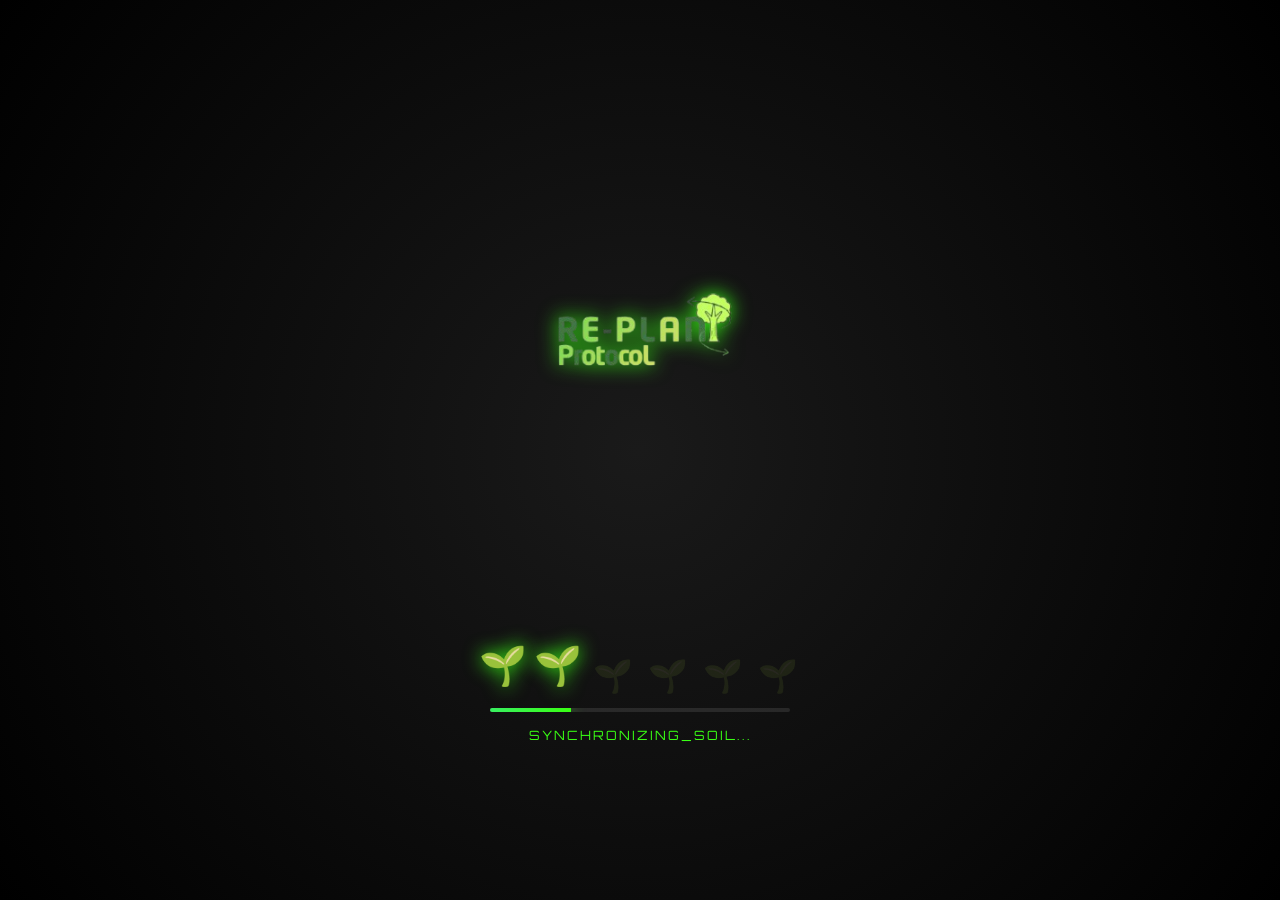
==== index.html @ 98d72b19 "subida2" ====
<!DOCTYPE html>
<html lang="pt-br">
<head>
    <meta charset="UTF-8">
    <meta name="viewport" content="width=device-width, initial-scale=1.0">
    <title>REPLANT | Initializing Protocol</title>
    <link rel="stylesheet" href="./css/index.css">
    <!-- Fontes Futuristas -->
    <link href="https://fonts.googleapis.com/css2?family=Orbitron:wght@400;700&family=Rajdhani:wght@500;700&display=swap" rel="stylesheet">

  
</head>
<body>

    <div class="main-container">
        
        <!-- TELA DE LOADING -->
        <div id="loading-screen">
            <img src="./image/RE-PLANT12-removebg-preview.png" class="logo-loading" alt="REPLANT">
            
            <!-- Mudinhas que vão "nascer" em sequência -->
            <div class="seedlings-container" id="seedling-box">
                <span class="seedling">🌱</span>
                <span class="seedling">🌱</span>
                <span class="seedling">🌱</span>
                <span class="seedling">🌱</span>
                <span class="seedling">🌱</span>
                <span class="seedling">🌱</span>
            </div>

            <div class="load-bar">
                <div class="load-fill" id="progress-fill"></div>
            </div>
            <p id="status-text" class="load-text">INITIALIZING_PROTOCOL...</p>
        </div>

       
        <section id="select-screen">
            <h2 class="hud-title">SELECT_ACCESS_LEVEL</h2>
            <div class="choice-container">
                <button class="choice-card blue-border" onclick="window.location.href='./cad-empresa.html'">
                    <h3 style="color: var(--cyber-blue)">CORPORATIVO</h3>
                    <p>CREDITOS DE CARBONO PRA EMPRESAS</p>
                </button>

                <button class="choice-card blue-border" onclick="window.location.href='./cad-empresa.html'">
                    <h3 style="color: var(--cyber-blue)">SHOP</h3>
                    <p>AJUDE A SALVAR NOSSO PLANETA!</p>
                </button>

                <button class="choice-card green-border" onclick="window.location.href='./semeador.html'">
    <h3 style="color: var(--neon-green)">SEMEADOR PLANTE PARA GANHAR DINHEIRO!</h3>
    <p>PLANTIO E CUIDADO</p>
    <span>ACESSAR_MÓDULO</span>
</button>
            </div>
        </section>

    </div>
        <footer>
            <p class="footer-text">RE-PLANT © 2026 - ALL RIGHTS RESERVED by EVO-LAB</p>
        </footer>

    <script src="js/index.js"></script>
    <footer>
            <p class="footer-text">RE-PLANT © 2026 - ALL RIGHTS RESERVED by EVO-LAB</p>
        </footer>
</body>
</html>
---- css/index.css ----
/* --- VARIÁVEIS E RESET --- */
:root {
    --neon-green: #39ff14;
    --cyber-blue: #39f061;
    --dark-bg: #020c05;
}

* {
    margin: 0;
    padding: 0;
    box-sizing: border-box;
}

body, html {
    width: 100%;
    height: 100%;
    background-color: var(--dark-bg);
    color: white;
    font-family: 'Rajdhani', sans-serif;
    overflow: hidden; /* Evita que a tela role durante o loading */
}

/* --- TELA DE LOADING (FIXA) --- */
#loading-screen {
    position: fixed;
    top: 0;
    left: 0;
    width: 100vw;
    height: 100vh;
    background: radial-gradient(circle, #1a1a1a 0%, #000 100%);
    display: flex;
    flex-direction: column;
    justify-content: center;
    align-items: center;
    z-index: 9999;
    transition: opacity 0.8s ease-out;
}

/* --- LOGO COM ANIMAÇÃO CORRIGIDA --- */
.logo-loading {
    width: 450px;
    max-width: 90%; /* Responsivo para celulares */
    height: auto;
    margin-bottom: 40px;
    filter: drop-shadow(0 0 10px var(--neon-green));
    
    /* Corrigido: de 82s para 2s e adicionado o nome da animação */
    animation: pulse 2s infinite ease-in-out;
}

/* --- CONTAINER DAS MUDINHAS --- */
.seedlings-container {
    display: flex;
    gap: 15px;
    margin-bottom: 20px;
    font-size: 2rem;
}

.seedling {
    opacity: 0.1;
    transform: translateY(10px);
    transition: all 0.4s ease;
}

.seedling.planted {
    opacity: 1;
    transform: translateY(0) scale(1.2);
    filter: drop-shadow(0 0 8px var(--neon-green));
}

/* --- BARRA DE PROGRESSO --- */
.load-bar {
    width: 300px;
    max-width: 80%;
    height: 4px;
    background: rgba(255, 255, 255, 0.1);
    border-radius: 2px;
    overflow: hidden;
    position: relative;
}

.load-fill {
    width: 0%; /* Controlado pelo JS */
    height: 100%;
    background: linear-gradient(90deg, var(--cyber-blue), var(--neon-green));
    box-shadow: 0 0 15px var(--neon-green);
    transition: width 0.3s ease;
}

.load-text {
    margin-top: 15px;
    font-family: 'Orbitron', sans-serif;
    letter-spacing: 2px;
    font-size: 0.8rem;
    color: var(--neon-green);
    text-transform: uppercase;
    text-align: center;
}

/* --- TELA DE SELEÇÃO --- */
#select-screen {
    display: none; /* JS muda para 'flex' após carregar */
    height: 100vh;
    width: 100%;
    flex-direction: column;
    justify-content: center;
    align-items: center;
    text-align: center;
    animation: fadeIn 1s ease;
}

.hud-title {
    font-family: 'Orbitron', sans-serif;
    margin-bottom: 40px;
    color: var(--cyber-blue);
    text-shadow: 0 0 10px var(--cyber-blue);
}

.choice-container {
    display: flex;
    gap: 20px;
}

.choice-card {
    background: rgba(255, 255, 255, 0.05);
    border: 2px solid;
    padding: 30px;
    cursor: pointer;
    transition: 0.3s;
    color: white;
    width: 220px;
    text-decoration: none;
}

.blue-border { border-color: var(--cyber-blue); }
.green-border { border-color: var(--neon-green); }

.choice-card:hover {
    background: rgba(255, 255, 255, 0.1);
    transform: scale(1.05) translateY(-5px);
    box-shadow: 0 0 20px currentColor;
}

/* --- DEFINIÇÕES DAS ANIMAÇÕES (KEYFRAMES) --- */

/* Animação de Pulso do Logo */
@keyframes pulse {
    0%, 100% { 
        transform: scale(1); 
        filter: drop-shadow(0 0 10px var(--neon-green));
    }
    50% { 
        transform: scale(1.05); 
        filter: drop-shadow(0 0 20px var(--neon-green));
    }
}

/* Animação de Entrada da Tela */
@keyframes fadeIn {
    from { opacity: 0; transform: translateY(20px); }
    to { opacity: 1; transform: translateY(0); }
}

/* --- RESPONSIVIDADE PARA CELULAR --- */
@media (max-width: 600px) {
    .choice-container {
        flex-direction: column;
    }
    .choice-card {
        width: 280px;
    }
    .hud-title {
        font-size: 1.2rem;
    }
}
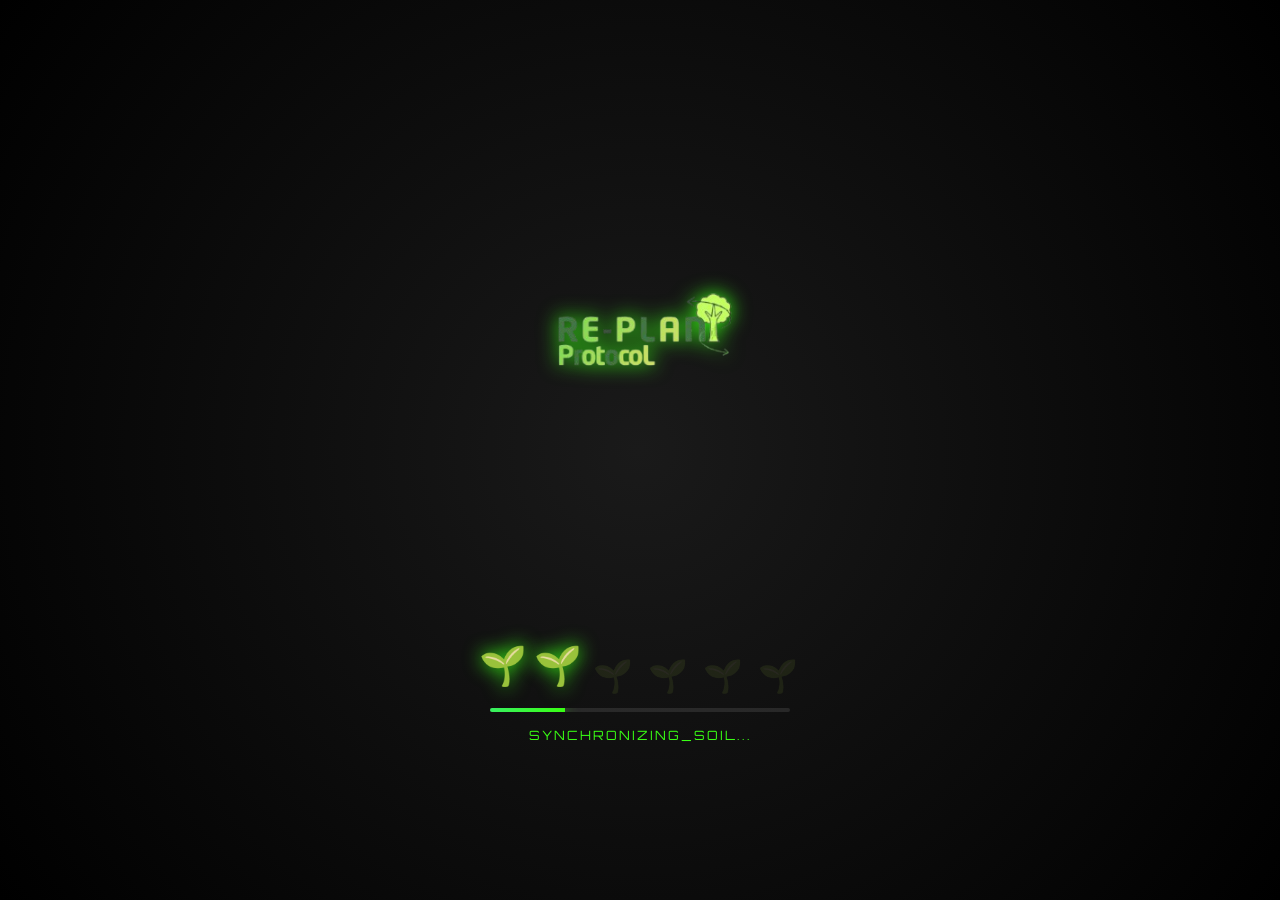
==== commit a34a199b: "subida 2 apis" ====
--- a/index.html
+++ b/index.html
@@ -57,13 +57,9 @@
         </section>
 
     </div>
-        <footer>
-            <p class="footer-text">RE-PLANT © 2026 - ALL RIGHTS RESERVED by EVO-LAB</p>
-        </footer>
-
+       
+</body>
     <script src="js/index.js"></script>
-    <footer>
-            <p class="footer-text">RE-PLANT © 2026 - ALL RIGHTS RESERVED by EVO-LAB</p>
-        </footer>
-</body>
+    <script src="js/apis.js"></script>
+    
 </html>
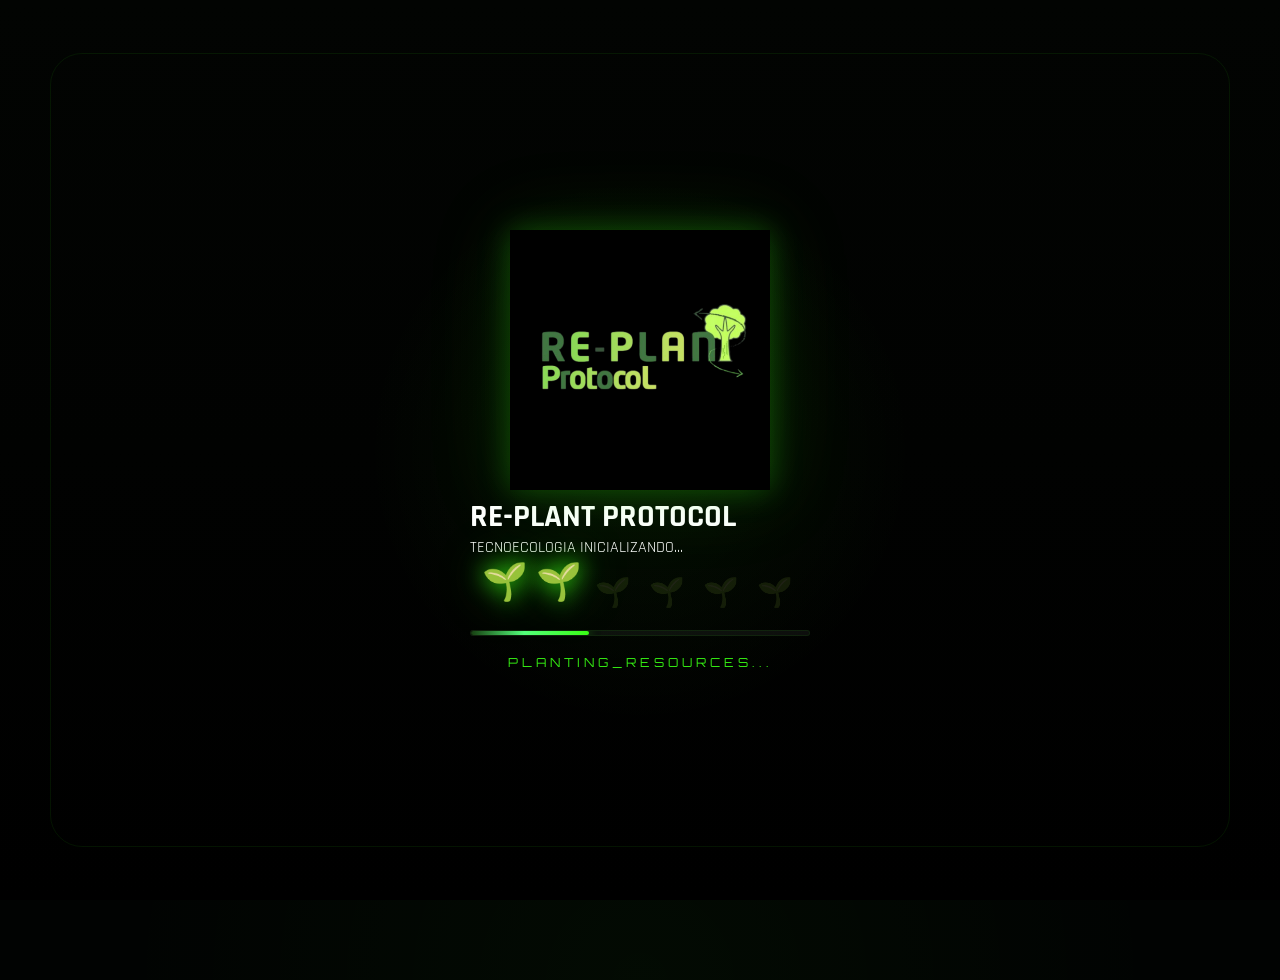
==== commit 42915546: "mvp 2.0" ====
--- a/index.html
+++ b/index.html
@@ -15,49 +15,226 @@
     <div class="main-container">
         
         <!-- TELA DE LOADING -->
-        <div id="loading-screen">
-            <img src="./image/RE-PLANT12-removebg-preview.png" class="logo-loading" alt="REPLANT">
-            
-            <!-- Mudinhas que vão "nascer" em sequência -->
-            <div class="seedlings-container" id="seedling-box">
-                <span class="seedling">🌱</span>
-                <span class="seedling">🌱</span>
-                <span class="seedling">🌱</span>
-                <span class="seedling">🌱</span>
-                <span class="seedling">🌱</span>
-                <span class="seedling">🌱</span>
-            </div>
-
-            <div class="load-bar">
-                <div class="load-fill" id="progress-fill"></div>
-            </div>
-            <p id="status-text" class="load-text">INITIALIZING_PROTOCOL...</p>
-        </div>
+        <!-- TELA DE LOADING MELHORADA -->
+<div id="loading-screen">
+
+    <!-- Background Glow -->
+    <div class="ambient-glow"></div>
+
+    <!-- Grid futurista -->
+    <div class="grid-overlay"></div>
+
+    <!-- Logo -->
+    <div class="logo-wrapper">
+        <img src="./image/Design sem nome.png"
+             class="logo-loading"
+             alt="REPLANT">
+    </div>
+
+    <!-- Texto -->
+    <div class="loading-content">
+
+        <h1 class="protocol-title">
+            RE-PLANT <span>PROTOCOL</span>
+        </h1>
+
+        <p class="protocol-subtitle">
+            TECNOECOLOGIA INICIALIZANDO...
+        </p>
+
+        <!-- Mudinhas -->
+        <div class="seedlings-container" id="seedling-box">
+
+            <span class="seedling">🌱</span>
+            <span class="seedling">🌱</span>
+            <span class="seedling">🌱</span>
+            <span class="seedling">🌱</span>
+            <span class="seedling">🌱</span>
+            <span class="seedling">🌱</span>
+
+        </div>
+
+        <!-- Barra -->
+        <div class="load-bar">
+            <div class="load-fill" id="progress-fill"></div>
+        </div>
+
+        <!-- Status -->
+        <div class="status-wrapper">
+
+            <span class="status-dot"></span>
+
+            <p id="status-text" class="load-text">
+                SYNCHRONIZING_ECOSYSTEM...
+            </p>
+
+        </div>
+
+    </div>
+
+</div>
 
        
-        <section id="select-screen">
-            <h2 class="hud-title">SELECT_ACCESS_LEVEL</h2>
-            <div class="choice-container">
-                <button class="choice-card blue-border" onclick="window.location.href='./cad-empresa.html'">
-                    <h3 style="color: var(--cyber-blue)">CORPORATIVO</h3>
-                    <p>CREDITOS DE CARBONO PRA EMPRESAS</p>
-                </button>
-
-                <button class="choice-card blue-border" onclick="window.location.href='./cad-empresa.html'">
-                    <h3 style="color: var(--cyber-blue)">SHOP</h3>
-                    <p>AJUDE A SALVAR NOSSO PLANETA!</p>
-                </button>
-
-                <button class="choice-card green-border" onclick="window.location.href='./semeador.html'">
-    <h3 style="color: var(--neon-green)">SEMEADOR PLANTE PARA GANHAR DINHEIRO!</h3>
-    <p>PLANTIO E CUIDADO</p>
-    <span>ACESSAR_MÓDULO</span>
-</button>
-            </div>
-        </section>
-
-    </div>
-       
+       <section id="select-screen">
+
+    <h2 class="hud-title">
+        SELECT_ACCESS_LEVEL
+    </h2>
+
+    <div class="choice-container">
+
+        <!-- INVESTIDOR -->
+        <button class="choice-card green-border"
+        onclick="window.location.href='./marketplace.html'">
+
+            <div class="card-icon">
+                🌳
+            </div>
+
+            <h3>
+                INVESTIDOR VERDE
+            </h3>
+
+            <p>
+                Adquira cotas de árvores reais, receba frutas,
+                impacto ambiental e renda sustentável.
+            </p>
+
+            <span>
+                ACESSAR_MARKETPLACE
+            </span>
+
+        </button>
+
+
+        <!-- PRODUTOR -->
+        <button class="choice-card green-border"
+        onclick="window.location.href='./semeador.html'">
+
+            <div class="card-icon">
+                🚜
+            </div>
+
+            <h3>
+                PRODUTOR RURAL
+            </h3>
+
+            <p>
+                Transforme sua fazenda em um ativo digital
+                e gere renda também na entressafra.
+            </p>
+
+            <span>
+                CADASTRAR_PROPRIEDADE
+            </span>
+
+        </button>
+
+
+        <!-- EMPRESAS -->
+        <button class="choice-card blue-border"
+        onclick="window.location.href='./corporativo.html'">
+
+            <div class="card-icon">
+                🌎
+            </div>
+
+            <h3>
+                EMPRESAS ESG
+            </h3>
+
+            <p>
+                Acesse dados reais de impacto,
+                carbono e tecnoecologia.
+            </p>
+
+            <span>
+                ESG_ACCESS
+            </span>
+
+        </button>
+
+    </div>
+
+
+    <!-- DESCRIÇÃO DO PROTOCOLO -->
+    <div class="protocol-description">
+
+        <span class="protocol-tag">
+            // TECNOECOLOGIA_PROTOCOL
+        </span>
+
+        <h2>
+            Transformamos árvores em ativos digitais.
+        </h2>
+
+        <p>
+            O RE-PLANT conecta produtores rurais, pessoas e empresas
+            através de cotas de árvores reais cadastradas por geolocalização.
+            Cada árvore gera impacto ambiental, renda sustentável
+            e produção rastreável.
+        </p>
+
+        <div class="protocol-features">
+
+            <!-- FEATURE 1 -->
+            <div class="feature-box">
+
+                <strong>
+                    🌳 Cotas de Árvores
+                </strong>
+
+                <span>
+                    Pessoas podem apoiar árvores específicas
+                    e receber frutos, benefícios e impacto real.
+                </span>
+
+            </div>
+
+
+            <!-- FEATURE 2 -->
+            <div class="feature-box">
+
+                <strong>
+                    🚜 Renda Entressafra
+                </strong>
+
+                <span>
+                    Produtores passam a monetizar suas árvores
+                    mesmo fora da colheita.
+                </span>
+
+            </div>
+
+
+            <!-- FEATURE 3 -->
+            <div class="feature-box">
+
+                <strong>
+                    🌎 Dados Ambientais
+                </strong>
+
+                <span>
+                    Geolocalização, rastreio e futura integração
+                    com créditos de carbono.
+                </span>
+
+            </div>
+
+        </div>
+
+    </div>
+
+</section>
+       <footer class="footer-replant">
+
+    <div class="footer-line"></div>
+
+    <p>
+        © 2026 <span>DreamTech - EvoLab</span> — Todos os direitos reservados.
+    </p>
+
+</footer>
 </body>
     <script src="js/index.js"></script>
     <script src="js/apis.js"></script>
--- a/css/index.css
+++ b/css/index.css
@@ -1,175 +1,861 @@
-/* --- VARIÁVEIS E RESET --- */
-:root {
-    --neon-green: #39ff14;
-    --cyber-blue: #39f061;
-    --dark-bg: #020c05;
-}
-
-* {
-    margin: 0;
-    padding: 0;
-    box-sizing: border-box;
-}
-
-body, html {
-    width: 100%;
-    height: 100%;
-    background-color: var(--dark-bg);
-    color: white;
-    font-family: 'Rajdhani', sans-serif;
-    overflow: hidden; /* Evita que a tela role durante o loading */
-}
-
-/* --- TELA DE LOADING (FIXA) --- */
-#loading-screen {
-    position: fixed;
-    top: 0;
-    left: 0;
-    width: 100vw;
-    height: 100vh;
-    background: radial-gradient(circle, #1a1a1a 0%, #000 100%);
-    display: flex;
-    flex-direction: column;
-    justify-content: center;
-    align-items: center;
-    z-index: 9999;
-    transition: opacity 0.8s ease-out;
-}
-
-/* --- LOGO COM ANIMAÇÃO CORRIGIDA --- */
-.logo-loading {
-    width: 450px;
-    max-width: 90%; /* Responsivo para celulares */
-    height: auto;
-    margin-bottom: 40px;
-    filter: drop-shadow(0 0 10px var(--neon-green));
-    
-    /* Corrigido: de 82s para 2s e adicionado o nome da animação */
-    animation: pulse 2s infinite ease-in-out;
-}
-
-/* --- CONTAINER DAS MUDINHAS --- */
-.seedlings-container {
-    display: flex;
-    gap: 15px;
-    margin-bottom: 20px;
-    font-size: 2rem;
-}
-
-.seedling {
-    opacity: 0.1;
-    transform: translateY(10px);
-    transition: all 0.4s ease;
-}
-
-.seedling.planted {
-    opacity: 1;
-    transform: translateY(0) scale(1.2);
-    filter: drop-shadow(0 0 8px var(--neon-green));
-}
-
-/* --- BARRA DE PROGRESSO --- */
-.load-bar {
-    width: 300px;
-    max-width: 80%;
-    height: 4px;
-    background: rgba(255, 255, 255, 0.1);
-    border-radius: 2px;
-    overflow: hidden;
-    position: relative;
-}
-
-.load-fill {
-    width: 0%; /* Controlado pelo JS */
-    height: 100%;
-    background: linear-gradient(90deg, var(--cyber-blue), var(--neon-green));
-    box-shadow: 0 0 15px var(--neon-green);
-    transition: width 0.3s ease;
-}
-
-.load-text {
-    margin-top: 15px;
-    font-family: 'Orbitron', sans-serif;
-    letter-spacing: 2px;
-    font-size: 0.8rem;
-    color: var(--neon-green);
-    text-transform: uppercase;
-    text-align: center;
-}
-
-/* --- TELA DE SELEÇÃO --- */
-#select-screen {
-    display: none; /* JS muda para 'flex' após carregar */
-    height: 100vh;
-    width: 100%;
-    flex-direction: column;
-    justify-content: center;
-    align-items: center;
-    text-align: center;
-    animation: fadeIn 1s ease;
-}
-
-.hud-title {
-    font-family: 'Orbitron', sans-serif;
-    margin-bottom: 40px;
-    color: var(--cyber-blue);
-    text-shadow: 0 0 10px var(--cyber-blue);
-}
-
-.choice-container {
-    display: flex;
-    gap: 20px;
-}
-
-.choice-card {
-    background: rgba(255, 255, 255, 0.05);
-    border: 2px solid;
-    padding: 30px;
-    cursor: pointer;
-    transition: 0.3s;
-    color: white;
-    width: 220px;
-    text-decoration: none;
-}
-
-.blue-border { border-color: var(--cyber-blue); }
-.green-border { border-color: var(--neon-green); }
-
-.choice-card:hover {
-    background: rgba(255, 255, 255, 0.1);
-    transform: scale(1.05) translateY(-5px);
-    box-shadow: 0 0 20px currentColor;
-}
-
-/* --- DEFINIÇÕES DAS ANIMAÇÕES (KEYFRAMES) --- */
-
-/* Animação de Pulso do Logo */
-@keyframes pulse {
-    0%, 100% { 
-        transform: scale(1); 
-        filter: drop-shadow(0 0 10px var(--neon-green));
-    }
-    50% { 
-        transform: scale(1.05); 
-        filter: drop-shadow(0 0 20px var(--neon-green));
-    }
-}
-
-/* Animação de Entrada da Tela */
-@keyframes fadeIn {
-    from { opacity: 0; transform: translateY(20px); }
-    to { opacity: 1; transform: translateY(0); }
-}
-
-/* --- RESPONSIVIDADE PARA CELULAR --- */
-@media (max-width: 600px) {
-    .choice-container {
-        flex-direction: column;
-    }
-    .choice-card {
-        width: 280px;
-    }
-    .hud-title {
-        font-size: 1.2rem;
+/* =========================================================
+   RE-PLANT PROTOCOL — CYBER ECO INTERFACE
+========================================================= */
+
+:root{
+
+    --neon-green:#39ff14;
+    --cyber-green:#53ff7a;
+    --dark-bg:#020402;
+
+    --glass-bg:rgba(255,255,255,0.03);
+    --glass-border:rgba(255,255,255,0.08);
+
+    --soft-shadow:
+        0 0 40px rgba(57,255,20,0.06);
+
+    --green-glow:
+        0 0 15px rgba(57,255,20,0.35),
+        0 0 30px rgba(57,255,20,0.12);
+
+}
+
+/* =========================================================
+   RESET
+========================================================= */
+
+*{
+    margin:0;
+    padding:0;
+    box-sizing:border-box;
+}
+
+html,
+body{
+    width:100%;
+    min-height:100vh;
+
+    background:
+        radial-gradient(circle at top,
+        rgba(57,255,20,0.04),
+        transparent 35%),
+        radial-gradient(circle at bottom,
+        rgba(57,255,20,0.03),
+        transparent 45%),
+        #010302;
+
+    color:white;
+
+    font-family:'Rajdhani',sans-serif;
+
+    overflow-x:hidden;
+}
+
+/* =========================================================
+   NOISE OVERLAY
+========================================================= */
+
+body::before{
+
+    content:"";
+
+    position:fixed;
+    inset:0;
+
+    background-image:
+        radial-gradient(rgba(255,255,255,0.03) 1px, transparent 1px);
+
+    background-size:4px 4px;
+
+    opacity:0.05;
+
+    pointer-events:none;
+
+    z-index:1;
+}
+
+/* =========================================================
+   MAIN
+========================================================= */
+
+.main-container{
+    position:relative;
+    z-index:2;
+
+    width:100%;
+    min-height:100vh;
+}
+
+/* =========================================================
+   LOADING SCREEN
+========================================================= */
+
+#loading-screen{
+
+    position:fixed;
+    inset:0;
+
+    display:flex;
+    flex-direction:column;
+    justify-content:center;
+    align-items:center;
+
+    background:
+        radial-gradient(circle at center,
+        rgba(57,255,20,0.06),
+        transparent 35%),
+        linear-gradient(
+            180deg,
+            #020402 0%,
+            #000 100%
+        );
+
+    z-index:9999;
+
+    transition:
+        opacity .8s ease,
+        visibility .8s ease;
+}
+
+/* FRAME */
+
+#loading-screen::after{
+
+    content:"";
+
+    position:absolute;
+
+    width:92%;
+    height:88%;
+
+    border:1px solid rgba(57,255,20,0.08);
+
+    border-radius:32px;
+
+    pointer-events:none;
+}
+
+/* =========================================================
+   LOGO FRAME
+========================================================= */
+
+.logo-frame{
+
+    width:430px;
+    max-width:88vw;
+
+    padding:32px;
+
+    border-radius:28px;
+
+    background:
+        linear-gradient(
+            180deg,
+            rgba(255,255,255,0.04),
+            rgba(255,255,255,0.015)
+        );
+
+    border:1px solid var(--glass-border);
+
+    backdrop-filter:blur(14px);
+
+    box-shadow:
+        var(--soft-shadow),
+        inset 0 0 50px rgba(57,255,20,0.03);
+
+    display:flex;
+    align-items:center;
+    justify-content:center;
+
+    position:relative;
+
+    overflow:hidden;
+
+    margin-bottom:35px;
+}
+
+.logo-frame::before{
+
+    content:"";
+
+    position:absolute;
+    inset:0;
+
+    background:
+        radial-gradient(circle at center,
+        rgba(57,255,20,0.08),
+        transparent 70%);
+
+    opacity:.7;
+}
+
+/* =========================================================
+   LOGO
+========================================================= */
+
+.logo-loading{
+
+    width:260px;
+    max-width:70vw;
+
+    position:relative;
+    z-index:2;
+
+    filter:
+        drop-shadow(0 0 15px rgba(57,255,20,0.25))
+        drop-shadow(0 0 40px rgba(57,255,20,0.12));
+
+    animation:
+        pulse 2.5s infinite ease-in-out;
+}
+
+/* =========================================================
+   LABEL
+========================================================= */
+
+.protocol-label{
+
+    font-family:'Orbitron',sans-serif;
+
+    font-size:.72rem;
+
+    letter-spacing:5px;
+
+    text-transform:uppercase;
+
+    color:var(--neon-green);
+
+    margin-bottom:22px;
+
+    opacity:.85;
+}
+
+/* =========================================================
+   SEEDLINGS
+========================================================= */
+
+.seedlings-container{
+
+    display:flex;
+    align-items:center;
+    justify-content:center;
+
+    gap:14px;
+
+    margin-bottom:22px;
+
+    min-height:50px;
+}
+
+.seedling{
+
+    font-size:2rem;
+
+    opacity:.12;
+
+    transform:
+        translateY(10px)
+        scale(.9);
+
+    transition:
+        transform .4s ease,
+        opacity .4s ease,
+        filter .4s ease;
+}
+
+.seedling.planted{
+
+    opacity:1;
+
+    transform:
+        translateY(0)
+        scale(1.15);
+
+    filter:
+        drop-shadow(0 0 10px var(--neon-green))
+        drop-shadow(0 0 20px rgba(57,255,20,0.25));
+}
+
+/* =========================================================
+   PROGRESS BAR
+========================================================= */
+
+.load-bar{
+
+    width:340px;
+    max-width:80vw;
+
+    height:6px;
+
+    border-radius:999px;
+
+    overflow:hidden;
+
+    background:
+        rgba(255,255,255,0.05);
+
+    border:
+        1px solid rgba(57,255,20,0.08);
+
+    position:relative;
+}
+
+.load-fill{
+
+    width:0%;
+    height:100%;
+
+    border-radius:999px;
+
+    background:
+        linear-gradient(
+            90deg,
+            #173f11 0%,
+            var(--cyber-green) 45%,
+            var(--neon-green) 100%
+        );
+
+    box-shadow:
+        0 0 12px rgba(57,255,20,0.6),
+        0 0 25px rgba(57,255,20,0.2);
+
+    transition:width .3s ease;
+}
+
+/* =========================================================
+   STATUS TEXT
+========================================================= */
+
+.load-text{
+
+    margin-top:18px;
+
+    font-family:'Orbitron',sans-serif;
+
+    letter-spacing:4px;
+
+    font-size:.78rem;
+
+    color:var(--neon-green);
+
+    text-transform:uppercase;
+
+    text-align:center;
+
+    opacity:.9;
+
+    animation:
+        textBlink 1.8s infinite;
+}
+
+/* =========================================================
+   SELECT SCREEN
+========================================================= */
+
+#select-screen{
+
+    width:100%;
+    min-height:100vh;
+
+    display:none;
+
+    flex-direction:column;
+    align-items:center;
+    justify-content:center;
+
+    padding:80px 24px;
+
+    text-align:center;
+
+    animation:fadeIn 1s ease;
+}
+
+/* =========================================================
+   TITLE
+========================================================= */
+
+.hud-title{
+
+    font-family:'Orbitron',sans-serif;
+
+    font-size:1.4rem;
+
+    letter-spacing:4px;
+
+    color:var(--cyber-green);
+
+    margin-bottom:22px;
+
+    text-shadow:
+        0 0 12px rgba(57,255,20,0.25);
+}
+
+/* =========================================================
+   INTRO TEXT
+========================================================= */
+
+.protocol-description{
+
+    max-width:850px;
+
+    color:#9a9a9a;
+
+    line-height:1.8;
+
+    font-size:1rem;
+
+    margin-bottom:55px;
+}
+
+/* =========================================================
+   CHOICE CONTAINER
+========================================================= */
+
+.choice-container{
+
+    display:flex;
+    justify-content:center;
+    align-items:stretch;
+    flex-wrap:wrap;
+
+    gap:22px;
+
+    width:100%;
+    max-width:1200px;
+}
+
+/* =========================================================
+   CARD
+========================================================= */
+
+.choice-card{
+
+    width:320px;
+    min-height:320px;
+
+    padding:35px 28px;
+
+    border-radius:28px;
+
+    background:
+        linear-gradient(
+            180deg,
+            rgba(255,255,255,0.04),
+            rgba(255,255,255,0.015)
+        );
+
+    border:1px solid rgba(57,255,20,0.14);
+
+    backdrop-filter:blur(14px);
+
+    position:relative;
+
+    overflow:hidden;
+
+    transition:
+        transform .35s ease,
+        border-color .35s ease,
+        box-shadow .35s ease;
+
+    cursor:pointer;
+
+    display:flex;
+    flex-direction:column;
+    justify-content:space-between;
+    align-items:center;
+
+    text-align:center;
+}
+
+.choice-card::before{
+
+    content:"";
+
+    position:absolute;
+    inset:0;
+
+    background:
+        linear-gradient(
+            130deg,
+            rgba(57,255,20,0.08),
+            transparent,
+            transparent
+        );
+
+    opacity:0;
+
+    transition:.35s;
+}
+
+.choice-card:hover{
+
+    transform:
+        translateY(-8px)
+        scale(1.02);
+
+    border-color:
+        rgba(57,255,20,0.35);
+
+    box-shadow:
+        0 0 30px rgba(57,255,20,0.08);
+}
+
+.choice-card:hover::before{
+    opacity:1;
+}
+
+/* =========================================================
+   CARD ICON
+========================================================= */
+
+.card-icon{
+
+    width:78px;
+    height:78px;
+
+    border-radius:24px;
+
+    display:flex;
+    align-items:center;
+    justify-content:center;
+
+    background:
+        rgba(57,255,20,0.06);
+
+    border:
+        1px solid rgba(57,255,20,0.08);
+
+    margin-bottom:28px;
+
+    font-size:2rem;
+
+    color:var(--neon-green);
+
+    box-shadow:
+        inset 0 0 20px rgba(57,255,20,0.03);
+}
+
+/* =========================================================
+   CARD CONTENT
+========================================================= */
+
+.choice-card h3{
+
+    font-family:'Orbitron',sans-serif;
+
+    color:var(--neon-green);
+
+    font-size:1.05rem;
+
+    line-height:1.5;
+
+    letter-spacing:2px;
+
+    margin-bottom:18px;
+
+    text-transform:uppercase;
+}
+
+.choice-card p{
+
+    color:#9d9d9d;
+
+    font-size:.98rem;
+
+    line-height:1.8;
+
+    max-width:240px;
+}
+
+.choice-card span{
+
+    margin-top:26px;
+
+    display:inline-flex;
+    align-items:center;
+    justify-content:center;
+
+    padding:12px 18px;
+
+    border-radius:12px;
+
+    background:
+        rgba(57,255,20,0.05);
+
+    border:
+        1px solid rgba(57,255,20,0.15);
+
+    color:var(--neon-green);
+
+    font-size:.72rem;
+
+    letter-spacing:3px;
+
+    font-family:'Orbitron',sans-serif;
+
+    text-transform:uppercase;
+}
+
+/* =========================================================
+   INFO SECTION
+========================================================= */
+
+.mvp-info{
+
+    margin-top:70px;
+
+    max-width:980px;
+
+    padding:40px;
+
+    border-radius:30px;
+
+    background:
+        linear-gradient(
+            180deg,
+            rgba(255,255,255,0.03),
+            rgba(255,255,255,0.01)
+        );
+
+    border:
+        1px solid rgba(57,255,20,0.08);
+
+    backdrop-filter:blur(12px);
+
+    text-align:left;
+}
+
+.mvp-info h2{
+
+    font-family:'Orbitron',sans-serif;
+
+    color:var(--neon-green);
+
+    margin-bottom:20px;
+
+    letter-spacing:2px;
+}
+
+.mvp-info p{
+
+    color:#a0a0a0;
+
+    line-height:2;
+
+    font-size:1rem;
+}
+
+/* =========================================================
+   ANIMATIONS
+========================================================= */
+
+@keyframes pulse{
+
+    0%,100%{
+
+        transform:scale(1);
+
+        filter:
+            drop-shadow(0 0 15px rgba(57,255,20,0.25))
+            drop-shadow(0 0 35px rgba(57,255,20,0.1));
+    }
+
+    50%{
+
+        transform:scale(1.04);
+
+        filter:
+            drop-shadow(0 0 25px rgba(57,255,20,0.45))
+            drop-shadow(0 0 50px rgba(57,255,20,0.18));
+    }
+}
+
+@keyframes fadeIn{
+
+    from{
+        opacity:0;
+        transform:translateY(20px);
+    }
+
+    to{
+        opacity:1;
+        transform:translateY(0);
+    }
+}
+
+@keyframes textBlink{
+
+    0%,100%{
+        opacity:.5;
+    }
+
+    50%{
+        opacity:1;
+    }
+}
+
+/* =========================================================
+   RESPONSIVE
+========================================================= */
+
+@media(max-width:900px){
+
+    #select-screen{
+        padding:60px 20px;
+    }
+
+    .protocol-description{
+        font-size:.95rem;
+    }
+
+    .choice-container{
+        flex-direction:column;
+        align-items:center;
+    }
+
+    .choice-card{
+        width:100%;
+        max-width:360px;
+    }
+
+    .mvp-info{
+        padding:30px 24px;
+    }
+}
+
+@media(max-width:600px){
+
+    .logo-frame{
+        width:92vw;
+        padding:24px;
+    }
+
+    .logo-loading{
+        width:210px;
+    }
+
+    .seedling{
+        font-size:1.6rem;
+    }
+
+    .load-text{
+        font-size:.65rem;
+        letter-spacing:2px;
+        padding:0 20px;
+    }
+
+    .hud-title{
+        font-size:1rem;
+    }
+
+    .protocol-description{
+        font-size:.9rem;
+        line-height:1.7;
+    }
+
+    .choice-card{
+        min-height:auto;
+        padding:30px 24px;
+    }
+
+    .card-icon{
+        width:68px;
+        height:68px;
+        font-size:1.6rem;
+    }
+
+    .choice-card h3{
+        font-size:.95rem;
+    }
+
+    .choice-card p{
+        font-size:.9rem;
+    }
+
+    .mvp-info{
+        margin-top:50px;
+        border-radius:24px;
+    }
+
+    .mvp-info p{
+        font-size:.92rem;
+    }
+}
+
+/* =========================================================
+   FOOTER
+========================================================= */
+
+.footer-replant{
+
+    width:100%;
+
+    margin-top:80px;
+
+    padding:30px 20px 40px;
+
+    display:flex;
+    flex-direction:column;
+    align-items:center;
+    justify-content:center;
+
+    position:relative;
+
+    z-index:2;
+}
+
+.footer-line{
+
+    width:180px;
+    height:1px;
+
+    margin-bottom:20px;
+
+    background:
+        linear-gradient(
+            90deg,
+            transparent,
+            rgba(57,255,20,0.5),
+            transparent
+        );
+}
+
+.footer-replant p{
+
+    color:#6e6e6e;
+
+    font-size:0.9rem;
+
+    letter-spacing:1px;
+
+    text-align:center;
+}
+
+.footer-replant span{
+
+    color:var(--neon-green);
+
+    text-shadow:
+        0 0 10px rgba(57,255,20,0.15);
+}
+
+/* =========================================================
+   RESPONSIVO FOOTER
+========================================================= */
+
+@media(max-width:600px){
+
+    .footer-replant{
+
+        margin-top:60px;
+
+        padding:25px 15px 35px;
+    }
+
+    .footer-replant p{
+
+        font-size:0.78rem;
+
+        line-height:1.7;
     }
 }
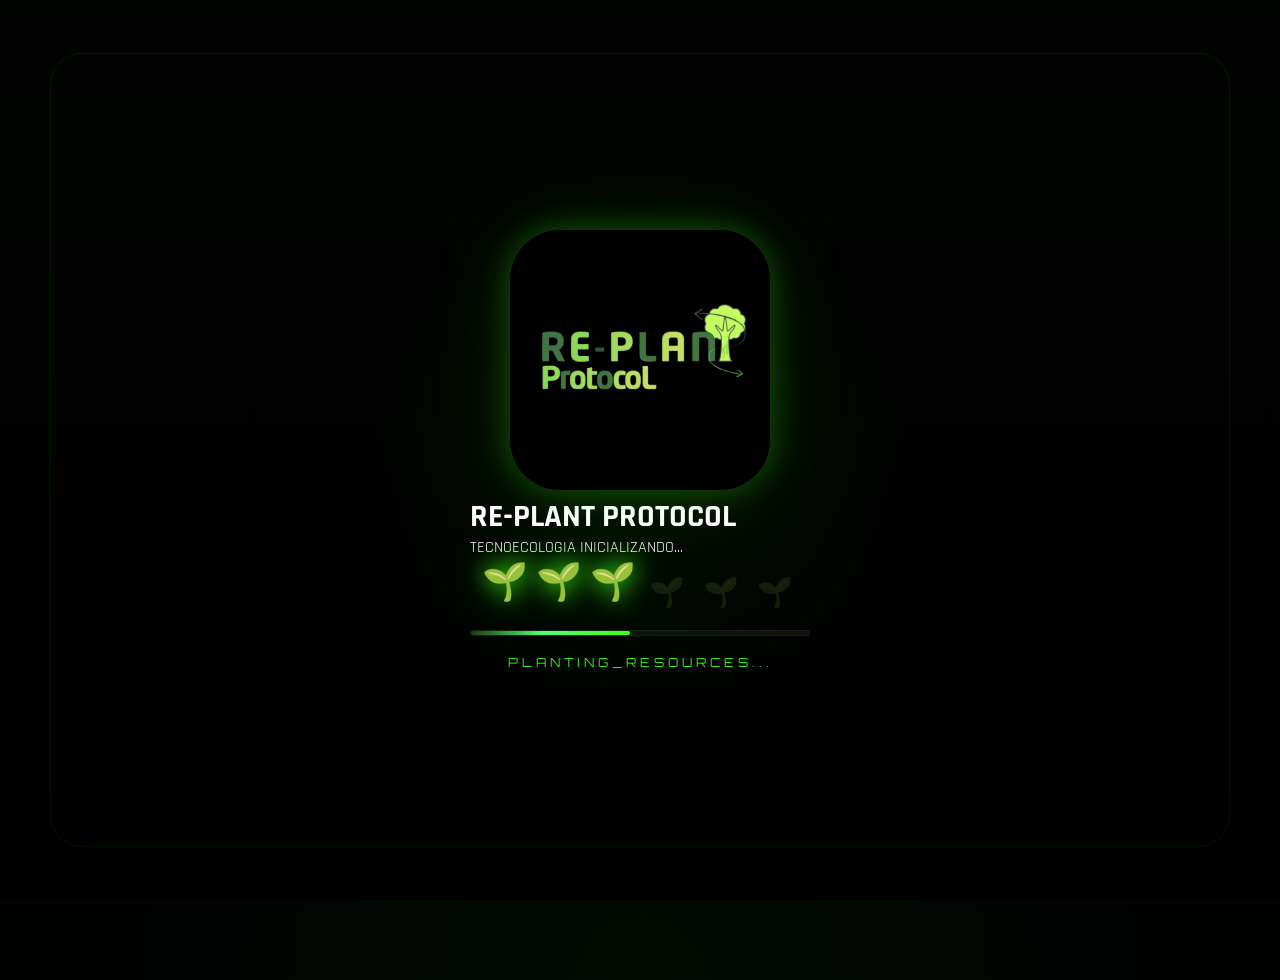
==== commit 3628430a: "nova area investidor verde" ====
--- a/index.html
+++ b/index.html
@@ -85,7 +85,7 @@
 
         <!-- INVESTIDOR -->
         <button class="choice-card green-border"
-        onclick="window.location.href='./marketplace.html'">
+        onclick="window.location.href='./invest-verde.html'">
 
             <div class="card-icon">
                 🌳
--- a/css/index.css
+++ b/css/index.css
@@ -198,6 +198,11 @@
     width:260px;
     max-width:70vw;
 
+     border-radius:50px; /* arredonda */
+
+    overflow:hidden;
+
+
     position:relative;
     z-index:2;
 
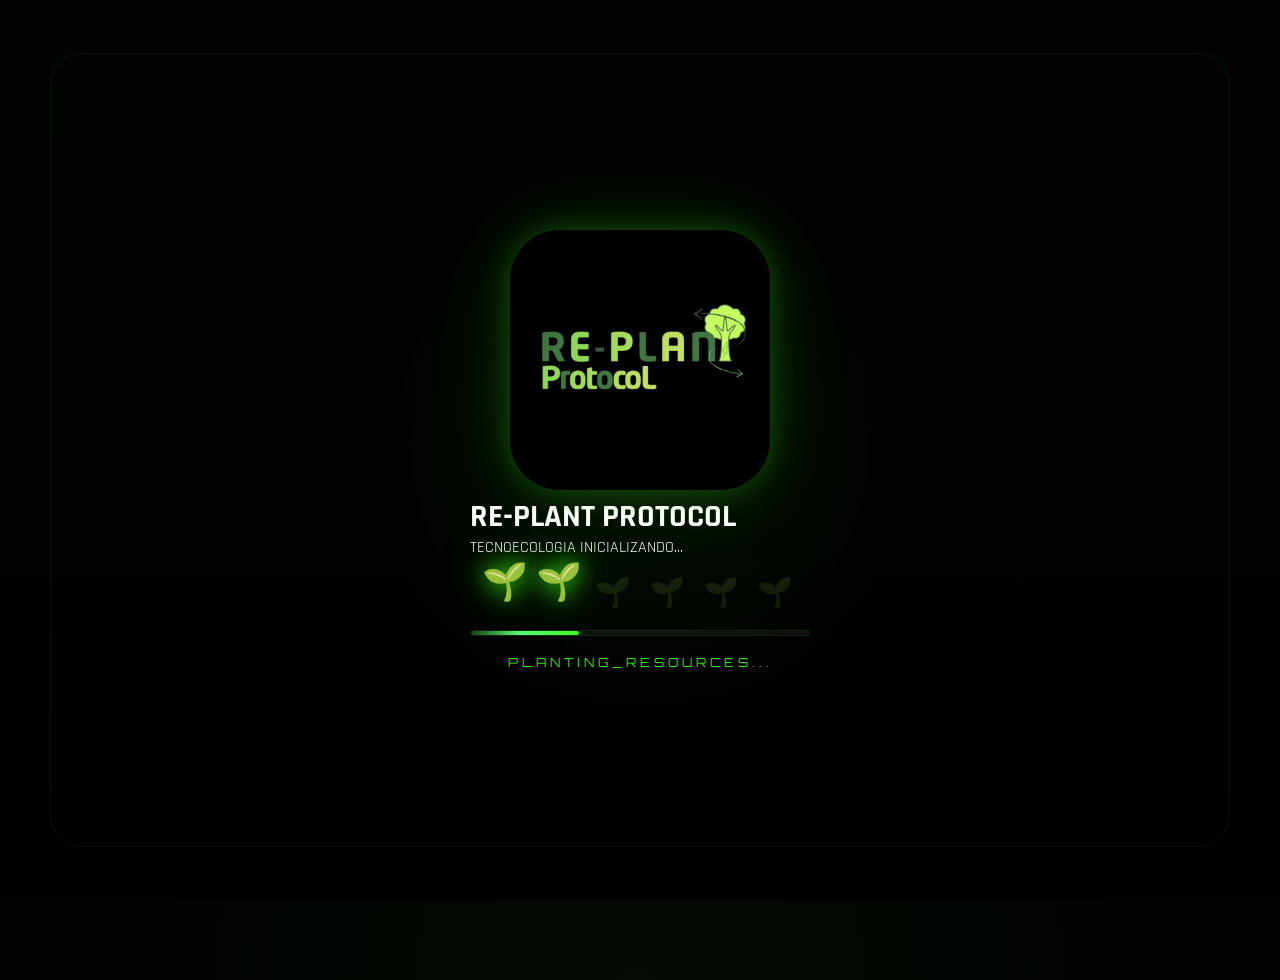
==== commit 78e923a3: "mudanca frases" ====
--- a/index.html
+++ b/index.html
@@ -78,7 +78,7 @@
        <section id="select-screen">
 
     <h2 class="hud-title">
-        SELECT_ACCESS_LEVEL
+        ÁRVORES DIGITAIS, FRUTOS REAIS.
     </h2>
 
     <div class="choice-container">
@@ -92,16 +92,19 @@
             </div>
 
             <h3>
-                INVESTIDOR VERDE
+                Você cuida da natureza. 
             </h3>
+                <h3>
+                    A natureza cuida de você.
+                </h3>
 
             <p>
-                Adquira cotas de árvores reais, receba frutas,
-                impacto ambiental e renda sustentável.
-            </p>
+                Receba alimentos direto da produção.
+            </p>
+            
 
             <span>
-                ACESSAR_MARKETPLACE
+                Direto da Origem
             </span>
 
         </button>
@@ -116,11 +119,11 @@
             </div>
 
             <h3>
-                PRODUTOR RURAL
+                PRODUTOR RURAL & AGRICULTURA FAMILIAR
             </h3>
 
             <p>
-                Transforme sua fazenda em um ativo digital
+                Transforme sua fazenda ou sitio em um ativo digital
                 e gere renda também na entressafra.
             </p>
 
@@ -144,8 +147,7 @@
             </h3>
 
             <p>
-                Acesse dados reais de impacto,
-                carbono e tecnoecologia.
+                Dados reais de carbono e tecnoecologia para empresas que precisam compensar supressão de vegetação e atender exigências ambientais.
             </p>
 
             <span>
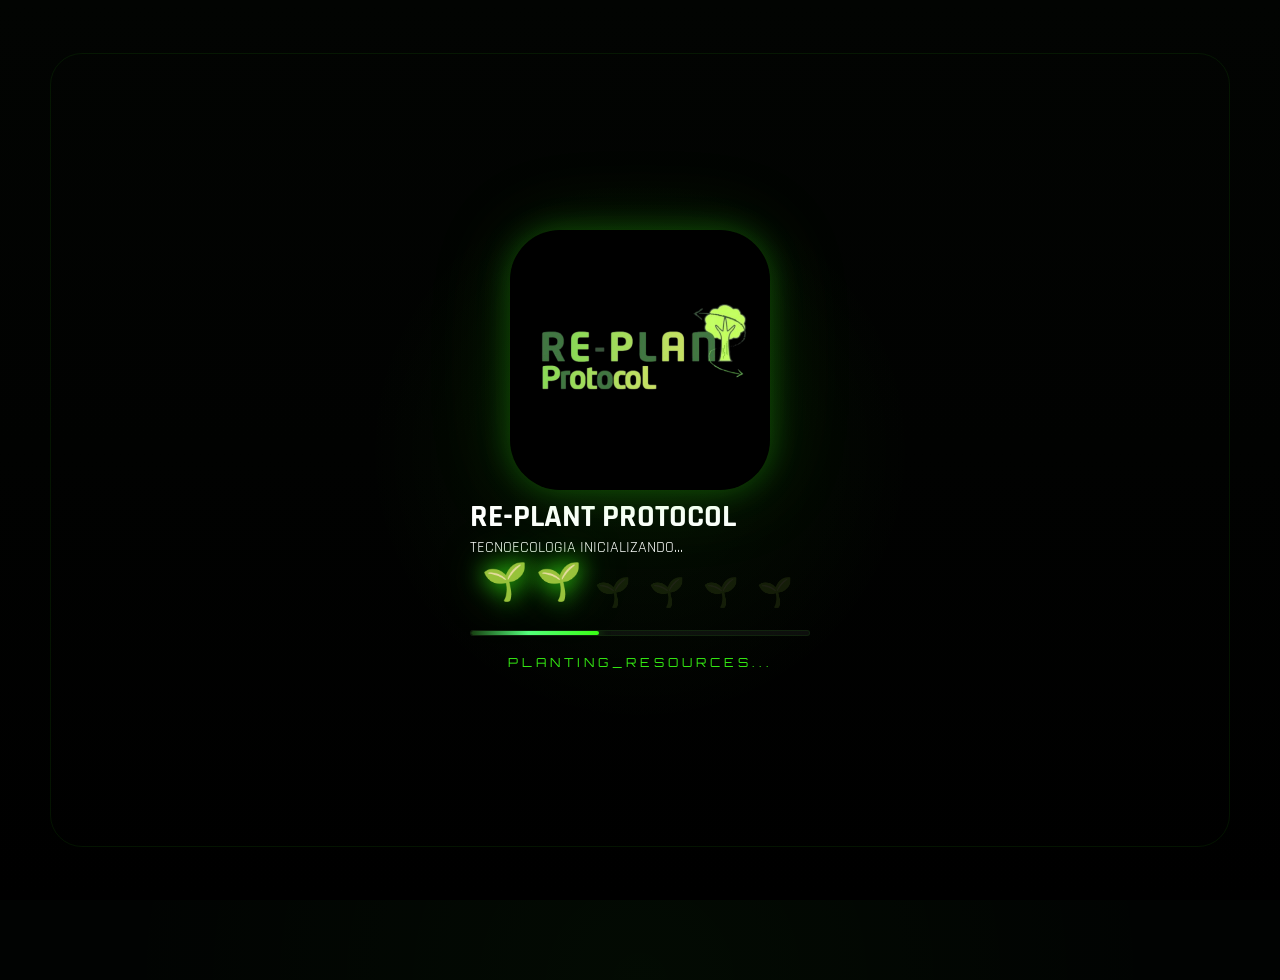
==== commit 69d02ded: "Feat: adicionando modal de triagem e ajustes do portal corporativo" ====
--- a/index.html
+++ b/index.html
@@ -73,9 +73,13 @@
     </div>
 
 </div>
-
-       
+ 
        <section id="select-screen">
+     <div class="top-nav-cyber">   
+        <button class="btn-cyber-register" onclick="abrirTriagem()">
+                    Cadastrar-se
+                </button>
+     </div>
 
     <h2 class="hud-title">
         ÁRVORES DIGITAIS, FRUTOS REAIS.
@@ -107,6 +111,8 @@
                 Direto da Origem
             </span>
 
+        
+
         </button>
 
 
@@ -237,6 +243,37 @@
     </p>
 
 </footer>
+<div id="modal-triagem" class="modal-cyber-overlay" style="display: none;">
+    <div class="modal-cyber-content">
+        <button class="btn-close-modal" onclick="fecharTriagem()">&times;</button>
+        
+        <h2 class="modal-title">COMO DESEJA ATUAR NO PROTOCOLO?</h2>
+        <p class="modal-subtitle">// SELECIONE SEU PERFIL PARA DIRECIONAMENTO DE DADOS</p>
+        
+        <div class="triagem-cards">
+            <div class="card-opcao" onclick="selecionarPerfil('produtor')">
+                <div class="card-icon">🚜</div>
+                <h3>PRODUTOR RURAL / SÍTIO</h3>
+                <p>Quero cadastrar minha propriedade, gerar IDs para minhas árvores e monetizar a entressafra.</p>
+                <span class="card-link">INICIAR_PROTOCOLO</span>
+            </div>
+
+            <div class="card-opcao" onclick="selecionarPerfil('apoiador')">
+                <div class="card-icon">🌳</div>
+                <h3>APOIADOR JORNADA VERDE</h3>
+                <p>Quero apoiar árvores reais, acompanhar dados ambientais e receber produtos direto da origem.</p>
+                <span class="card-link">ADOTAR_COTA</span>
+            </div>
+
+            <div class="card-opcao" onclick="selecionarPerfil('empresa')">
+                <div class="card-icon">🌍</div>
+                <h3>EMPRESA / SOLUÇÕES AMBIENTAIS</h3>
+                <p>Buscamos dados reais de carbono, rastreabilidade e ativos para compensação ambiental regulatória e supressão de vegetação.</p>
+                <span class="card-link">ESG_CONNECT</span>
+            </div>
+        </div>
+    </div>
+</div>
 </body>
     <script src="js/index.js"></script>
     <script src="js/apis.js"></script>
--- a/css/index.css
+++ b/css/index.css
@@ -863,4 +863,252 @@
 
         line-height:1.7;
     }
+}
+
+/* ESTILO DO BOTÃO CYBER-GREEN RE-PLANT */
+.btn-cyber-register {
+  /* Layout e Tipografia */
+  padding: 3px 3px;
+  background-color: #000000; /* Fundo preto absoluto */
+  color: #00ff41; /* Verde neon puro */
+  font-family: 'Space Grotesk', sans-serif; /* Ou sua fonte tech */
+  font-size: 1.1rem;
+  font-weight: 100;
+  text-transform: uppercase;
+  letter-spacing: 2px;
+  border: 2px solid #00ff41; /* Contorno verde neon */
+  border-radius: 4px; /* Cantos levemente retos, estilo chip */
+  
+  /* Efeito de Brilho (Neon Glow) */
+  box-shadow: 0 0 10px rgba(0, 255, 65, 0.5), /* Brilho suave externo */
+              0 0 20px rgba(0, 255, 65, 0.3), /* Brilho médio externo */
+              inset 0 0 5px rgba(0, 255, 65, 0.2); /* Brilho suave interno */
+  
+  /* Animação e Interação */
+  cursor: pointer;
+  transition: all 0.3s ease-in-out;
+  position: relative;
+  overflow: hidden;
+}
+
+/* EFEITO AO PASSAR O MOUSE (HOVER - Modelo 2 da imagem) */
+.btn-cyber-register:hover {
+  background-color: #00ff41; /* O botão "preenche" de verde */
+  color: #000000; /* O texto fica preto */
+  
+  /* Brilho Intenso de Energia */
+  box-shadow: 0 0 25px rgba(0, 255, 65, 0.8), /* Brilho forte */
+              0 0 45px rgba(0, 255, 65, 0.6); /* Brilho máximo */
+}
+
+/* CONTAINER COMPORTA O BOTÃO NO TOPO DIREITO */
+.top-nav-cyber {
+    width: 100%;
+    display: flex;
+    justify-content: flex-end; /* Empurra o botão totalmente para a direita */
+    padding: 20px 40px; /* Cria um espaçamento interno para ele não grudar nas bordas da tela */
+    box-sizing: border-box;
+}
+
+/* CONTAINER DO TOPO - ADAPTADO PARA MOBILE E DESKTOP */
+.top-nav-cyber {
+    width: 100%;
+    display: flex;
+    justify-content: center; /* No celular ele fica centralizado por padrão para dar equilíbrio */
+    padding: 20px 20px;
+    box-sizing: border-box;
+}
+
+/* O BOTÃO AJUSTADO COM FONTE FLUIDA */
+.btn-cyber-register {
+    padding: 10px 20px;
+    background-color: #000000;
+    color: #00ff41;
+    font-family: 'Orbitron', sans-serif;
+    font-size: 0.85rem; /* Diminuímos um pouco para telas menores */
+    font-weight: 700;
+    text-transform: uppercase;
+    letter-spacing: 2px;
+    border: 2px solid #00ff41;
+    border-radius: 4px;
+    box-shadow: 0 0 10px rgba(0, 255, 65, 0.4);
+    cursor: pointer;
+    transition: all 0.3s ease-in-out;
+    width: auto; /* Garante que ele não estique no celular */
+}
+
+/* 📱 MEDIA QUERY: REGRAS EXCLUSIVAS PARA MONITORES / COMPUTADORES (Telas maiores que 768px) */
+@media (min-width: 768px) {
+    .top-nav-cyber {
+        justify-content: flex-end; /* No computador, ele volta a ir para a extrema direita */
+        padding: 25px 40px;
+    }
+    .btn-cyber-register {
+        font-size: 0.95rem; /* No PC a letra pode ser um pouco maior */
+        padding: 12px 26px;
+    }
+}
+
+/* FUNDO ESCURO QUE ATRAVESSA A TELA TODA */
+.modal-cyber-overlay {
+    position: fixed;
+    top: 0; left: 0;
+    width: 100vw; height: 100vh;
+    background: rgba(0, 0, 0, 0.9);
+    display: flex;
+    justify-content: center;
+    align-items: center;
+    z-index: 9999;
+    padding: 20px;
+    box-sizing: border-box;
+}
+
+/* CAIXA CENTRAL DO MODAL */
+.modal-cyber-content {
+    background: #020617; /* Dark escuro igual ao ecossistema */
+    border: 2px solid #00ff41;
+    padding: 30px 20px;
+    border-radius: 8px;
+    width: 100%;
+    max-width: 950px;
+    max-height: 90vh;
+    overflow-y: auto; /* Se o celular for muito pequeno, cria rolagem interna para não travar a tela */
+    position: relative;
+    box-shadow: 0 0 30px rgba(0, 255, 65, 0.2);
+}
+
+.modal-title {
+    font-family: 'Orbitron', sans-serif;
+    color: #00ff41;
+    font-size: 1.5rem;
+    margin-bottom: 5px;
+}
+
+.modal-subtitle {
+    font-family: 'Rajdhani', sans-serif;
+    color: #888;
+    font-size: 0.9rem;
+    letter-spacing: 1px;
+    margin-bottom: 30px;
+}
+
+/* CARDS DE SELEÇÃO - SE ADAPTAM DE UMA COLUNA (CELULAR) PARA TRÊS (PC) */
+.triagem-cards {
+    display: grid;
+    grid-template-columns: 1fr; /* Padrão Mobile: um embaixo do outro */
+    gap: 20px;
+}
+
+.card-opcao {
+    background: #0b1329;
+    border: 1px solid #1e293b;
+    padding: 20px;
+    border-radius: 6px;
+    cursor: pointer;
+    transition: all 0.2s ease-in-out;
+    text-align: left;
+}
+
+.card-opcao:hover {
+    border-color: #00ff41;
+    background: #011c06;
+    transform: translateY(-2px);
+}
+
+.card-icon { font-size: 2rem; margin-bottom: 10px; }
+.card-opcao h3 { font-family: 'Orbitron', sans-serif; color: #fff; font-size: 1.1rem; margin-bottom: 8px; }
+.card-opcao p { color: #94a3b8; font-size: 0.9rem; line-height: 1.4; margin-bottom: 15px; }
+.card-link { font-family: 'Rajdhani', sans-serif; color: #00ff41; font-weight: 700; font-size: 0.85rem; letter-spacing: 1px; }
+
+.btn-close-modal {
+    position: absolute; top: 15px; right: 20px;
+    background: none; border: none;
+    color: #00ff41; font-size: 1.8rem; cursor: pointer;
+}
+
+/* 📱 RESPONSIVIDADE PARA TELAS MAIORES (COMPUTADOR) */
+@media (min-width: 768px) {
+    .modal-cyber-content { padding: 40px; }
+    .modal-title { font-size: 2rem; }
+    .triagem-cards {
+        grid-template-columns: repeat(3, 1fr); /* No PC fica lado a lado em 3 colunas */
+    }
+}
+
+
+/* CONFIGURAÇÃO FORÇADA DO GRID B2B */
+.corp-solutions-grid {
+    display: flex;
+    flex-direction: column; /* Padrão para celular (um embaixo do outro) */
+    gap: 25px;
+    margin: 40px 0;
+    width: 100%;
+}
+
+/* ESTILO DOS CARDS QUE ESTAVAM QUEBRADOS */
+.corp-card {
+    background-color: #050b14 !important; /* Força o fundo escuro dentro do card */
+    padding: 25px;
+    border-radius: 8px;
+    box-sizing: border-box;
+    text-align: left;
+}
+
+/* BORDAS EM NEON EXTENSION */
+.border-green { 
+    border: 1px solid #00ff41 !important; 
+    box-shadow: 0 0 15px rgba(0, 255, 65, 0.15); 
+}
+.border-blue { 
+    border: 1px solid #00d2ff !important; 
+    box-shadow: 0 0 15px rgba(0, 210, 255, 0.15); 
+}
+
+/* REGRAS INTERNAS DOS CARDS */
+.corp-card-header {
+    display: flex;
+    align-items: center;
+    gap: 12px;
+    margin-bottom: 15px;
+}
+.icon-hud {
+    font-size: 1.4rem;
+}
+.corp-card-header h2 {
+    font-family: 'Orbitron', sans-serif;
+    font-size: 1.1rem;
+    color: #ffffff;
+    margin: 0;
+    letter-spacing: 1px;
+}
+.corp-card-desc {
+    color: #94a3b8;
+    font-size: 0.95rem;
+    line-height: 1.5;
+    margin-bottom: 20px;
+}
+.data-features {
+    list-style: none;
+    padding: 0;
+    margin: 0;
+}
+.data-features li {
+    font-family: 'Rajdhani', sans-serif;
+    font-size: 1rem;
+    color: #e2e8f0;
+    margin-bottom: 12px;
+    display: flex;
+    align-items: center;
+    gap: 10px;
+}
+.border-green .check { color: #00ff41; font-weight: bold; }
+.border-blue .check { color: #00d2ff; font-weight: bold; }
+
+/* 🖥️ SE FOR EXIBIDO EM TELA GRANDE (PC), ADICIONA LADO A LADO */
+@media (min-width: 768px) {
+    .corp-solutions-grid {
+        display: grid;
+        grid-template-columns: repeat(2, 1fr); /* Divide em duas colunas perfeitas */
+        gap: 30px;
+    }
 }
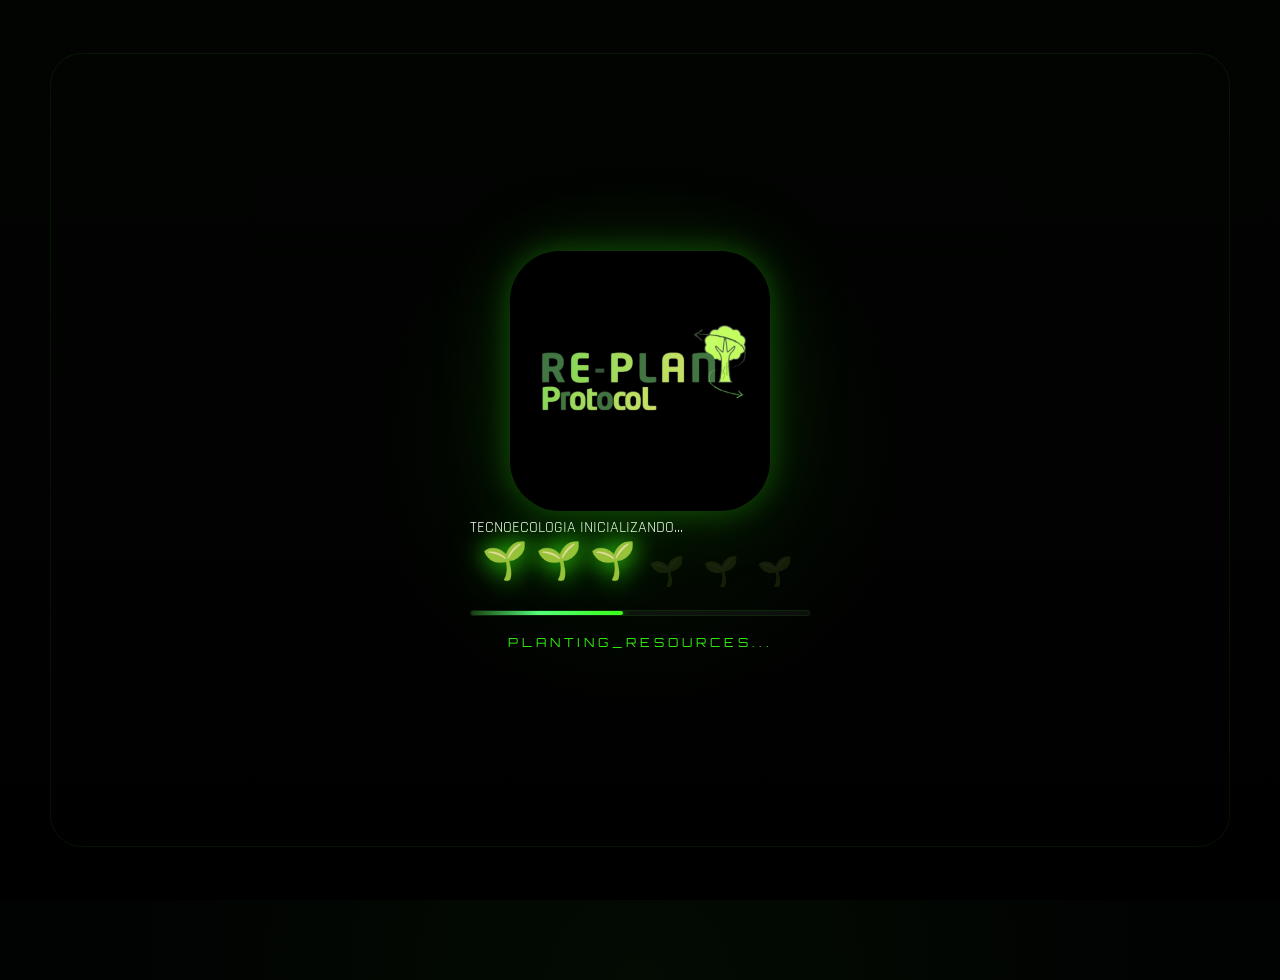
==== commit 7c2715f2: "googlesheets" ====
--- a/index.html
+++ b/index.html
@@ -5,44 +5,36 @@
     <meta name="viewport" content="width=device-width, initial-scale=1.0">
     <title>REPLANT | Initializing Protocol</title>
     <link rel="stylesheet" href="./css/index.css">
-    <!-- Fontes Futuristas -->
     <link href="https://fonts.googleapis.com/css2?family=Orbitron:wght@400;700&family=Rajdhani:wght@500;700&display=swap" rel="stylesheet">
 
-  
+
 </head>
 <body>
 
     <div class="main-container">
         
-        <!-- TELA DE LOADING -->
-        <!-- TELA DE LOADING MELHORADA -->
-<div id="loading-screen">
-
-    <!-- Background Glow -->
+        <div id="loading-screen">
+
     <div class="ambient-glow"></div>
 
-    <!-- Grid futurista -->
     <div class="grid-overlay"></div>
 
-    <!-- Logo -->
     <div class="logo-wrapper">
         <img src="./image/Design sem nome.png"
              class="logo-loading"
              alt="REPLANT">
     </div>
 
-    <!-- Texto -->
     <div class="loading-content">
 
         <h1 class="protocol-title">
-            RE-PLANT <span>PROTOCOL</span>
+           
         </h1>
 
         <p class="protocol-subtitle">
             TECNOECOLOGIA INICIALIZANDO...
         </p>
 
-        <!-- Mudinhas -->
         <div class="seedlings-container" id="seedling-box">
 
             <span class="seedling">🌱</span>
@@ -54,12 +46,10 @@
 
         </div>
 
-        <!-- Barra -->
         <div class="load-bar">
             <div class="load-fill" id="progress-fill"></div>
         </div>
 
-        <!-- Status -->
         <div class="status-wrapper">
 
             <span class="status-dot"></span>
@@ -76,9 +66,8 @@
  
        <section id="select-screen">
      <div class="top-nav-cyber">   
-        <button class="btn-cyber-register" onclick="abrirTriagem()">
-                    Cadastrar-se
-                </button>
+        <button class="btn-cyber-login" onclick="abrirLogin()">Login</button>
+        <button class="btn-cyber-register" onclick="abrirTriagem()">Cadastrar-se</button>
      </div>
 
     <h2 class="hud-title">
@@ -87,7 +76,6 @@
 
     <div class="choice-container">
 
-        <!-- INVESTIDOR -->
         <button class="choice-card green-border"
         onclick="window.location.href='./invest-verde.html'">
 
@@ -116,7 +104,6 @@
         </button>
 
 
-        <!-- PRODUTOR -->
         <button class="choice-card green-border"
         onclick="window.location.href='./semeador.html'">
 
@@ -129,7 +116,7 @@
             </h3>
 
             <p>
-                Transforme sua fazenda ou sitio em um ativo digital
+                Transforme sua fazenda ou sitio em um active digital
                 e gere renda também na entressafra.
             </p>
 
@@ -140,7 +127,6 @@
         </button>
 
 
-        <!-- EMPRESAS -->
         <button class="choice-card blue-border"
         onclick="window.location.href='./corporativo.html'">
 
@@ -165,7 +151,6 @@
     </div>
 
 
-    <!-- DESCRIÇÃO DO PROTOCOLO -->
     <div class="protocol-description">
 
         <span class="protocol-tag">
@@ -185,7 +170,6 @@
 
         <div class="protocol-features">
 
-            <!-- FEATURE 1 -->
             <div class="feature-box">
 
                 <strong>
@@ -200,7 +184,6 @@
             </div>
 
 
-            <!-- FEATURE 2 -->
             <div class="feature-box">
 
                 <strong>
@@ -215,7 +198,6 @@
             </div>
 
 
-            <!-- FEATURE 3 -->
             <div class="feature-box">
 
                 <strong>
@@ -274,6 +256,45 @@
         </div>
     </div>
 </div>
+<div id="modal-login" class="modal-cyber-overlay" style="display: none;">
+    <div class="modal-cyber-content" style="max-width: 450px; padding: 40px 30px;">
+        
+        <button class="btn-close-modal" onclick="fecharLogin()">&times;</button>
+        
+        <div style="text-align: center; margin-bottom: 30px;">
+            <span class="protocol-tag" style="display: inline-block; margin-bottom: 10px;">// RE-PLANT_AUTH_NODE</span>
+            <h2 style="font-family: 'Orbitron', sans-serif; color: #fff; margin: 0; font-size: 1.6rem; letter-spacing: 1px;">SISTEMA DE ACESSO</h2>
+        </div>
+
+        <form id="form-login-protocolo" onsubmit="executarLoginPopUp(event)">
+            
+            <div class="form-group">
+                <label>E-mail Identificador</label>
+                <input type="email" id="login-email" class="input-cyber" placeholder="nome@provedor.com" required>
+            </div>
+
+            <div class="form-group" style="margin-bottom: 10px;">
+                <label>Senha Criptográfica</label>
+                <input type="password" id="login-senha" class="input-cyber" placeholder="••••••••" required>
+            </div>
+
+            <div style="text-align: right; margin-bottom: 25px;">
+                <a href="#" style="color: #64748b; font-family: 'Rajdhani', sans-serif; font-size: 0.85rem; text-decoration: none;" onmouseover="this.style.color='#00ff41'" onmouseout="this.style.color='#64748b'">
+                    Esqueceu as chaves de acesso?
+                </a>
+            </div>
+
+            <button type="submit" class="btn-cyber-corp" style="margin-bottom: 20px;">Autenticar_Entrada</button>
+
+            <div style="text-align: center; font-family: 'Rajdhani', sans-serif; font-size: 0.95rem; color: #94a3b8;">
+                Novo no protocolo? 
+                <a href="#" onclick="alternarParaCadastro()" style="color: #00ff41; text-decoration: none; font-weight: 700;">
+                    Cadastre-se aqui
+                </a>
+            </div>
+        </form>
+    </div>
+</div>
 </body>
     <script src="js/index.js"></script>
     <script src="js/apis.js"></script>
--- a/css/index.css
+++ b/css/index.css
@@ -901,6 +901,43 @@
               0 0 45px rgba(0, 255, 65, 0.6); /* Brilho máximo */
 }
 
+
+
+.btn-cyber-login {
+  /* Layout e Tipografia */
+  padding: 3px 3px;
+  background-color: #000000; /* Fundo preto absoluto */
+  color: #00ff41; /* Verde neon puro */
+  font-family: 'Space Grotesk', sans-serif; /* Ou sua fonte tech */
+  font-size: 1.1rem;
+  font-weight: 100;
+  text-transform: uppercase;
+  letter-spacing: 2px;
+  border: 2px solid #00ff41; /* Contorno verde neon */
+  border-radius: 4px; /* Cantos levemente retos, estilo chip */
+  
+  /* Efeito de Brilho (Neon Glow) */
+  box-shadow: 0 0 10px rgba(0, 255, 65, 0.5), /* Brilho suave externo */
+              0 0 20px rgba(0, 255, 65, 0.3), /* Brilho médio externo */
+              inset 0 0 5px rgba(0, 255, 65, 0.2); /* Brilho suave interno */
+  
+  /* Animação e Interação */
+  cursor: pointer;
+  transition: all 0.3s ease-in-out;
+  position: relative;
+  overflow: hidden;
+}
+
+/* EFEITO AO PASSAR O MOUSE (HOVER - Modelo 2 da imagem) */
+.btn-cyber-login:hover {
+  background-color: #00ff41; /* O botão "preenche" de verde */
+  color: #000000; /* O texto fica preto */
+  
+  /* Brilho Intenso de Energia */
+  box-shadow: 0 0 25px rgba(0, 255, 65, 0.8), /* Brilho forte */
+              0 0 45px rgba(0, 255, 65, 0.6); /* Brilho máximo */
+}
+
 /* CONTAINER COMPORTA O BOTÃO NO TOPO DIREITO */
 .top-nav-cyber {
     width: 100%;
@@ -937,6 +974,24 @@
     width: auto; /* Garante que ele não estique no celular */
 }
 
+.btn-cyber-login {
+    padding: 10px 20px;
+    background-color: #000000;
+    color: #00ff41;
+    font-family: 'Orbitron', sans-serif;
+    font-size: 0.85rem; /* Diminuímos um pouco para telas menores */
+    font-weight: 700;
+    text-transform: uppercase;
+    letter-spacing: 2px;
+    border: 2px solid #00ff41;
+    border-radius: 4px;
+    box-shadow: 0 0 10px rgba(0, 255, 65, 0.4);
+    cursor: pointer;
+    transition: all 0.3s ease-in-out;
+    width: auto; /* Garante que ele não estique no celular */
+}
+
+
 /* 📱 MEDIA QUERY: REGRAS EXCLUSIVAS PARA MONITORES / COMPUTADORES (Telas maiores que 768px) */
 @media (min-width: 768px) {
     .top-nav-cyber {
@@ -944,6 +999,10 @@
         padding: 25px 40px;
     }
     .btn-cyber-register {
+        font-size: 0.95rem; /* No PC a letra pode ser um pouco maior */
+        padding: 12px 26px;
+    }
+    .btn-cyber-login {
         font-size: 0.95rem; /* No PC a letra pode ser um pouco maior */
         padding: 12px 26px;
     }
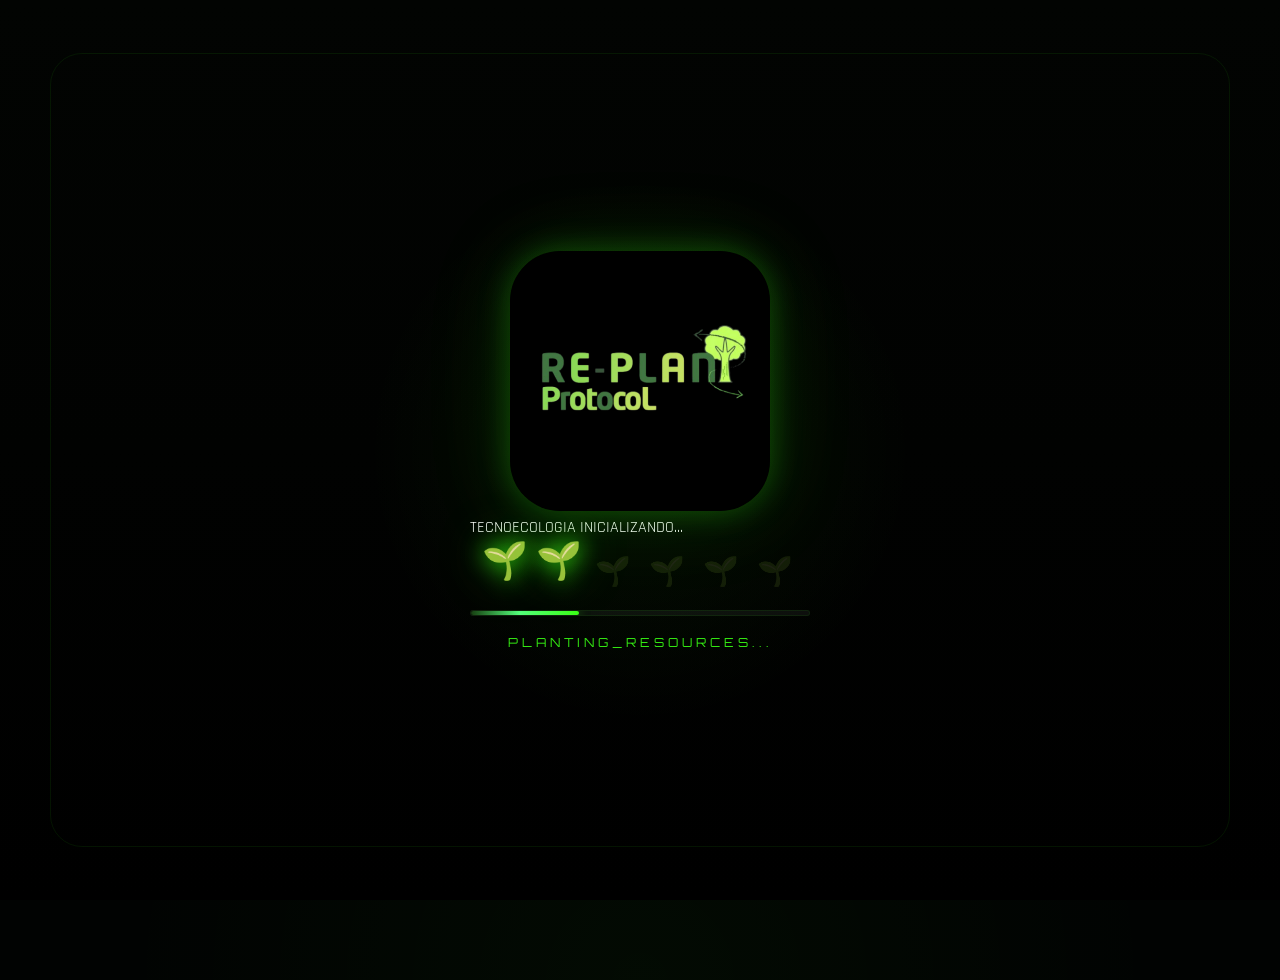
==== commit db5171e3: "login ok" ====
--- a/index.html
+++ b/index.html
@@ -295,6 +295,7 @@
         </form>
     </div>
 </div>
+
 </body>
     <script src="js/index.js"></script>
     <script src="js/apis.js"></script>
